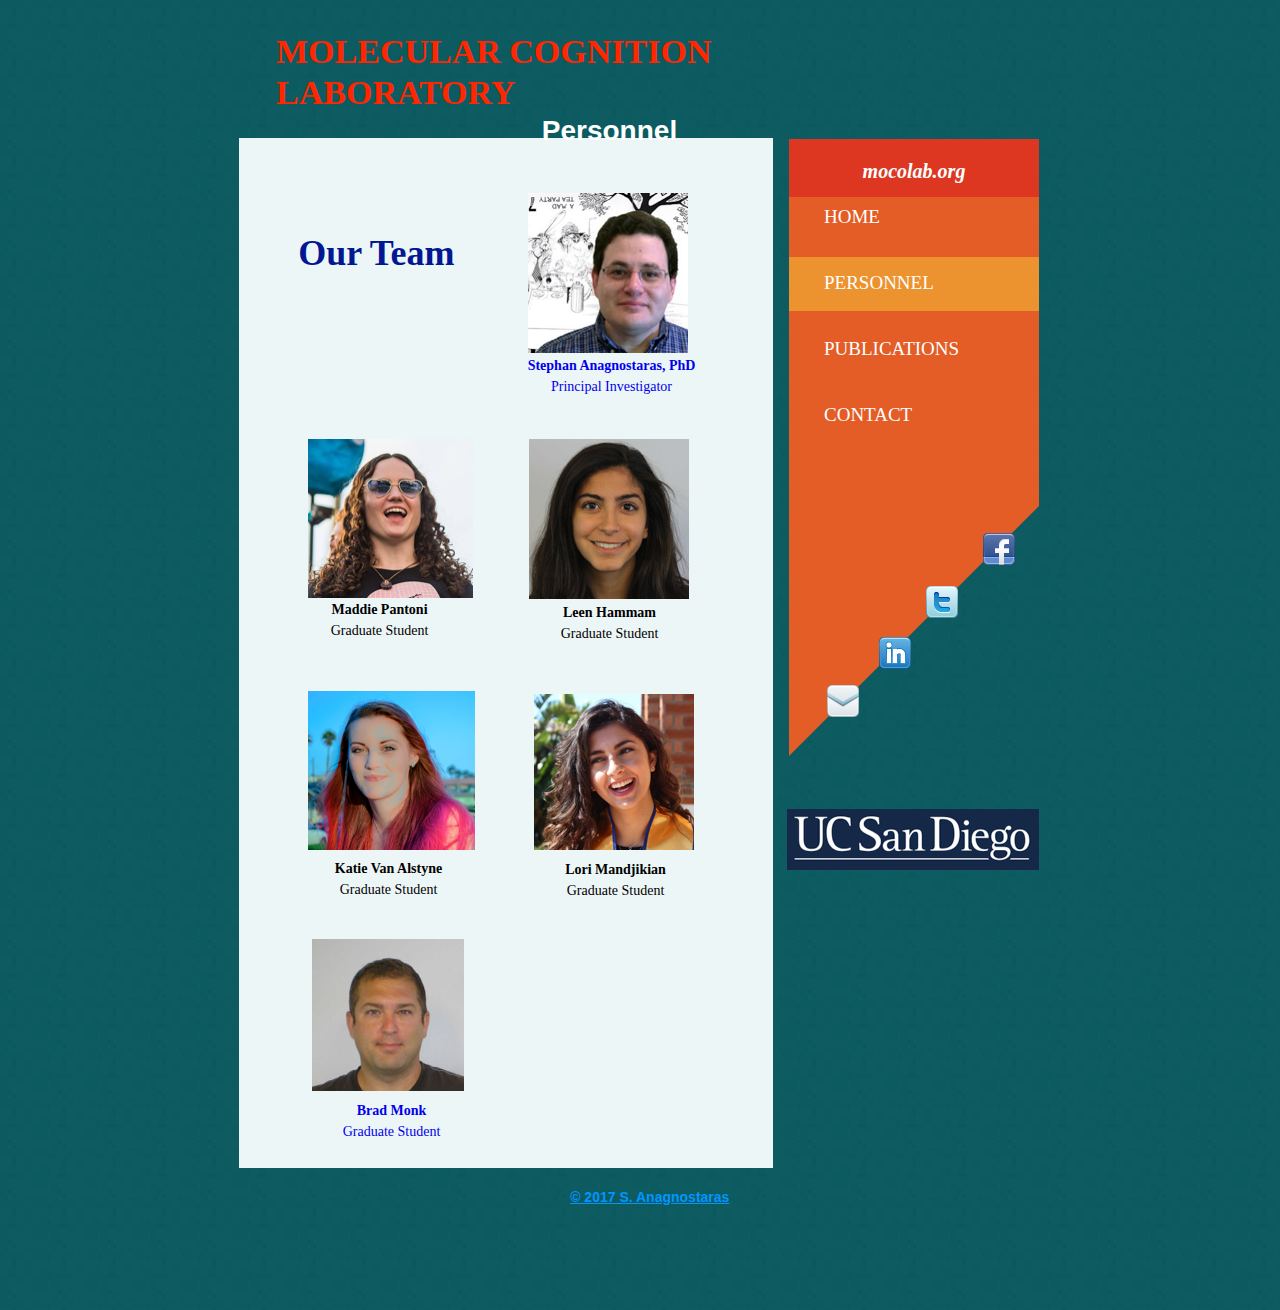
==== personnel.html @ 5c21ef83 "Add files via upload" ====
<!DOCTYPE html><html><head><title></title><meta http-equiv="Content-type" content="text/html;charset=UTF-8" /><meta name="viewport" content="width=800" /><meta name="description" content="" /><meta name="generator" content="EverWeb 2.3.0 (1761)" /><meta name="buildDate" content="Friday, June 23, 2017" /><meta property="og:url" content="/personnel.html" /><meta property="og:type" content="website" /> <link rel="stylesheet" type="text/css" href="ew_css/textstyles.css" /><script type="text/javascript" src="ew_js/imageCode.js"></script><style type="text/css">a img {border:0px;}body {background: url('images/personnel/browser/bg.jpg');margin: 0px auto;}div.container {margin: 0px auto;width: 800px;height: 1310px;}@media only screen and (-moz-min-device-pixel-ratio: 1.5), only screen and (-o-min-device-pixel-ratio: 3/2), only screen and (-webkit-min-device-pixel-ratio: 1.5), only screen and (min-devicepixel-ratio: 1.5), only screen and (min-resolution: 1.5dppx) {body {background: url('images/personnel/browser/bg@2x.jpg');background-size: 50px 50px;}}@media only screen and (-moz-min-device-pixel-ratio: 1.5), only screen and (-o-min-device-pixel-ratio: 3/2), only screen and (-webkit-min-device-pixel-ratio: 1.5), only screen and (min-devicepixel-ratio: 1.5), only screen and (min-resolution: 1.5dppx) {	div.container {}}.shape_0 {background-color:#EDF6F6;}.shape_1 {background-color:#DD3722;}.shape_2 {background-color:#E45C26;}.shape_4 {background-color:#EC922F;}#navmenu_menu0 {clear:both;float:left;margin:0;padding:0;width:100%;font-family:'Georgia',serif;font-size:19px;z-index:1000;position:relative;}#navmenu_menu0 ul {margin:0;padding:0;list-style:none;position:relative;}#navmenu_menu0 ul li {margin:0 15px 0 0;padding:0;float:left;position:relative;}#navmenu_menu0 ul li a {display:block;margin:0;padding:11px;height: 44px;line-height: 44px;text-decoration:none;color:#FEFFFF;text-align: left;}#navmenu_menu0 ul li a:visited {text-decoration:none;color:#FEFFFF;}#navmenu_menu0 ul li a:hover {text-decoration:underline;color:#FEFFFF;}#navmenu_menu0 ul li:hover a,#navmenu_menu0 ul li.hover a {text-decoration:underline;color:#FEFFFF;}#navmenu_menu0 ul ul {z-index:11006;display:none;position:absolute;left:0;float:left;right:auto;padding-top:2px;}#navmenu_menu0 ul ul li {left:auto;margin:0;clear:left;float:left;width:100%;}#navmenu_menu0 ul ul li a,#navmenu_menu0 ul li.active li a,#navmenu_menu0 ul li:hover ul li a,#navmenu_menu0 ul li.hover ul li a {background:#FEFFFF;text-decoration:none;color:#FEFFFF;padding-top:0px;padding-bottom:0px;border-bottom:1px solid #000000;float:left;width:100%;text-align: left;white-space:nowrap;}#navmenu_menu0 ul ul li a:hover,#navmenu_menu0 ul li.active ul li a:hover,#navmenu_menu0 ul li:hover ul li a:hover,#navmenu_menu0 ul li.hover ul li a:hover {background:#FEFFFF;text-decoration:underline;color:#FEFFFF;float:left;}#navmenu_menu0 ul li.last ul {left:auto; right:0;}#navmenu_menu0 ul li.last ul li {float:right;position:relative;right:22px;}#navmenu_menu0 ul li:hover ul,#navmenu_menu0 ul li.hover ul {display:block;}</style></head><body><div class="shadow"><div class="container" style="height:1310px"><header><div style="position:relative"><div class="shape_25" style="left:31px;top:25px;width:677px;height:113px;z-index:25;position:absolute;"><div style="margin: 5.5px 5.04px 5.04px 5.04px; "><p style="line-height:41px;margin-top:0px;margin-bottom:4px;" class="Style5">MOLECULAR COGNITION LABORATORY</p><p style="line-height:28px;text-align:center;margin-bottom:4px;margin-top:0px;" class="Style6">Personnel</p><p style="line-height:28px;margin-bottom:4px;margin-top:0px;" class="Style7">&nbsp;&nbsp;&nbsp;&nbsp;&nbsp;&nbsp;&nbsp;&nbsp;&nbsp;&nbsp;&nbsp;&nbsp;&nbsp;&nbsp;&nbsp;&nbsp;&nbsp;&nbsp;&nbsp;&nbsp;&nbsp;&nbsp;&nbsp;&nbsp;&nbsp;&nbsp;&nbsp;</p></div></div></div></header><div class="content" data-minheight="500"><div style="position:relative"><div class="shape_0" style="left:-1px;top:138px;width:534px;height:1030px;z-index:0;position:absolute;"></div></div><div style="position:relative"><div class="shape_1" style="left:549px;top:139px;width:250px;height:61px;z-index:1;position:absolute;"><div style="margin: 20.58px 2.16px 2.16px 2.16px; "><p style="line-height:22px;text-align:center;margin-top:0px;margin-bottom:0px;" class="Style1">mocolab.org</p></div></div></div><div style="position:relative"><div class="shape_2" style="left:549px;top:197px;width:250px;height:309px;z-index:2;position:absolute;"></div></div><div style="position:relative"><div class="shape_3" style="left:549px;top:506px;width:250px;height:250px;z-index:3;position:absolute;"><img src="images/personnel/shape_3.png" height="250" width="250" alt="(placeholder)" data-src2x="images/personnel/shape_3@2x.png" srcset="images/personnel/shape_3.png 1x, images/personnel/shape_3@2x.png 2x" /></div></div><div style="position:relative"><div class="shape_4" style="left:549px;top:257px;width:250px;height:54px;z-index:4;position:absolute;"></div></div><div style="position:relative"><div class="shape_5" style="left:56px;top:228px;width:271px;height:58px;z-index:5;position:absolute;"><div style="margin: 4.32px 2.16px 4.32px 2.16px; "><p style="line-height:43px;margin-top:0px;margin-bottom:11px;" class="Style2">Our Team</p></div></div></div><div style="position:relative"><div class="ewnavmenu" id="navmenu_menu0" style="left:573px;top:184px;height:362px;width:178px;z-index:10006;position: absolute;"><ul><li><a class="main item0" href="index.html" data-linkuuid="97BA724232164A8F9D70F1916A19F590">HOME</a></li><li><a class="main item1" href="personnel.html" data-linkuuid="97BA724232164A8F9D70F1916A19F590">PERSONNEL</a></li><li><a class="main item2" href="publications.html" data-linkuuid="97BA724232164A8F9D70F1916A19F590">PUBLICATIONS</a></li><li  style='margin-right:0px;' class="last"><a class="main item3" href="contact.html" data-linkuuid="97BA724232164A8F9D70F1916A19F590">CONTACT</a></li></ul></div></div><div style="position:relative"><a href="contact.html" data-linkuuid="97BA724232164A8F9D70F1916A19F590"><div class="shape_7" style="left:265px;top:354px;width:213px;height:74px;z-index:7;position:absolute;"><div style="margin: 4.32px 4.32px 4.32px 4.32px; "><p style="line-height:16px;text-align:center;margin-top:0px;margin-bottom:5px;" class="Style14">Stephan Anagnostaras, PhD</p><p style="line-height:16px;text-align:center;margin-bottom:5px;margin-top:0px;" class="Style15">Principal Investigator</p></div></div></a></div><div style="position:relative"><div class="shape_8" style="left:67px;top:598px;width:145px;height:58px;z-index:8;position:absolute;"><div style="margin: 4.32px 2.16px 4.32px 2.16px; "><p style="line-height:16px;text-align:center;margin-top:0px;margin-bottom:5px;" class="Style14">Maddie Pantoni</p><p style="line-height:16px;text-align:center;margin-bottom:5px;margin-top:0px;" class="Style15">Graduate Student</p></div></div></div><div style="position:relative"><a href="contact.html" data-linkuuid="97BA724232164A8F9D70F1916A19F590"><div class="shape_9" style="left:288px;top:193px;width:160px;height:160px;z-index:9;position:absolute;"><img src="images/personnel/shape_pic-15.png" height="160" width="160" /></div></a></div><div style="position:relative"><div class="shape_10" style="left:68px;top:439px;width:165px;height:159px;z-index:10;position:absolute;"><img src="images/personnel/shape_pic-16.png" height="159" width="165" data-src2x="images/personnel/shape_pic-16@2x.png" srcset="images/personnel/shape_pic-16.png 1x, images/personnel/shape_pic-16@2x.png 2x" /></div></div><div style="position:relative"><div class="shape_11" style="left:76px;top:857px;width:145px;height:58px;z-index:11;position:absolute;"><div style="margin: 4.32px 2.16px 4.32px 2.16px; "><p style="line-height:16px;text-align:center;margin-top:0px;margin-bottom:5px;" class="Style14">Katie Van Alstyne</p><p style="line-height:16px;text-align:center;margin-bottom:5px;margin-top:0px;" class="Style15">Graduate Student</p></div></div></div><div style="position:relative"><div class="shape_12" style="left:289px;top:439px;width:160px;height:160px;z-index:12;position:absolute;"><img src="images/personnel/shape_pic-17.png" height="160" width="160" data-src2x="images/personnel/shape_pic-17@2x.png" srcset="images/personnel/shape_pic-17.png 1x, images/personnel/shape_pic-17@2x.png 2x" /></div></div><div style="position:relative"><a href="http://www.bradleymonk.com/"><div class="shape_13" style="left:72px;top:939px;width:152px;height:152px;z-index:13;position:absolute;"><img src="images/personnel/shape_pic-18.png" height="152" width="152" data-src2x="images/personnel/shape_pic-18@2x.png" srcset="images/personnel/shape_pic-18.png 1x, images/personnel/shape_pic-18@2x.png 2x" /></div></a></div><div style="position:relative"><div class="shape_14" style="left:294px;top:694px;width:160px;height:156px;z-index:14;position:absolute;"><img src="images/personnel/shape_pic-21.png" height="156" width="160" data-src2x="images/personnel/shape_pic-21@2x.png" srcset="images/personnel/shape_pic-21.png 1x, images/personnel/shape_pic-21@2x.png 2x" /></div></div><div style="position:relative"><div class="shape_15" style="left:303px;top:858px;width:145px;height:58px;z-index:15;position:absolute;"><div style="margin: 4.32px 2.16px 4.32px 2.16px; "><p style="line-height:16px;text-align:center;margin-top:0px;margin-bottom:5px;" class="Style14">Lori Mandjikian</p><p style="line-height:16px;text-align:center;margin-bottom:5px;margin-top:0px;" class="Style15">Graduate Student</p></div></div></div><div style="position:relative"><div class="shape_16" style="left:297px;top:601px;width:145px;height:58px;z-index:16;position:absolute;"><div style="margin: 4.32px 2.16px 4.32px 2.16px; "><p style="line-height:16px;text-align:center;margin-top:0px;margin-bottom:5px;" class="Style14">Leen Hammam</p><p style="line-height:16px;text-align:center;margin-bottom:5px;margin-top:0px;" class="Style15">Graduate Student</p></div></div></div><div style="position:relative"><a href="http://www.bradleymonk.com/"><div class="shape_17" style="left:79px;top:1099px;width:145px;height:58px;z-index:17;position:absolute;"><div style="margin: 4.32px 2.16px 4.32px 2.16px; "><p style="line-height:16px;text-align:center;margin-top:0px;margin-bottom:5px;" class="Style14">Brad Monk</p><p style="line-height:16px;text-align:center;margin-bottom:5px;margin-top:0px;" class="Style15">Graduate Student</p></div></div></a></div><div style="position:relative"><div class="shape_18" style="left:328px;top:1189px;width:176px;height:21px;z-index:18;position:absolute;"><div style="margin: 0px 2.16px 0px 2.16px; "><p style="line-height:17px;margin-top:0px;margin-bottom:0px;" class="linkStyle_8"><a href="mailto:stephana@ucsd.edu?subject=about your website" class="linkStyle_11">© 2017 S. Anagnostaras</a></p></div></div></div><div style="position:relative"><a href="mailto:stephana@ucsd.edu?subject="><div class="shape_19" style="left:587px;top:685px;width:32px;height:32px;z-index:19;position:absolute;"><img src="images/personnel/ewemail.png" height="32" width="32" data-src2x="images/personnel/ewemail@2x.png" srcset="images/personnel/ewemail.png 1x, images/personnel/ewemail@2x.png 2x" /></div></a></div><div style="position:relative"><a href="https://www.facebook.com/mocolaborg-322401988162932/"><div class="shape_20" style="left:743px;top:533px;width:32px;height:32px;z-index:20;position:absolute;"><img src="images/personnel/ewfacebook.png" height="32" width="32" data-src2x="images/personnel/ewfacebook@2x.png" srcset="images/personnel/ewfacebook.png 1x, images/personnel/ewfacebook@2x.png 2x" /></div></a></div><div style="position:relative"><a href="https://www.linkedin.com/in/stephan-anagnostaras-872b999"><div class="shape_21" style="left:639px;top:637px;width:32px;height:32px;z-index:21;position:absolute;"><img src="images/personnel/ewlinkedin.png" height="32" width="32" data-src2x="images/personnel/ewlinkedin@2x.png" srcset="images/personnel/ewlinkedin.png 1x, images/personnel/ewlinkedin@2x.png 2x" /></div></a></div><div style="position:relative"><a href="http://www.twitter.com/https://twitter.com/sanagnos"><div class="shape_22" style="left:686px;top:586px;width:32px;height:32px;z-index:22;position:absolute;"><img src="images/personnel/ewtwitter.png" height="32" width="32" data-src2x="images/personnel/ewtwitter@2x.png" srcset="images/personnel/ewtwitter.png 1x, images/personnel/ewtwitter@2x.png 2x" /></div></a></div><div style="position:relative"><a href="http://www.ucsd.edu"><div class="shape_23" style="left:547px;top:809px;width:252px;height:61px;z-index:23;position:absolute;"><img src="images/personnel/shape_pic-14.png" height="61" width="252" data-src2x="images/personnel/shape_pic-14@2x.png" srcset="images/personnel/shape_pic-14.png 1x, images/personnel/shape_pic-14@2x.png 2x" /></div></a></div><div style="position:relative"><div class="shape_24" style="left:68px;top:691px;width:167px;height:159px;z-index:24;position:absolute;"><img src="images/personnel/shape_pic-22.png" height="159" width="167" data-src2x="images/personnel/shape_pic-22@2x.png" srcset="images/personnel/shape_pic-22.png 1x, images/personnel/shape_pic-22@2x.png 2x" /></div></div></div><footer data-top='1210' data-height='100'></footer></div></div></body></html>
---- ew_css/textstyles.css ----
.Style1{font-family: 'Georgia',serif;
font-size: 20px; 
font-weight:700; 
font-style: italic;
margin:0;
color: #FEFFFF;
word-wrap: break-word;}
.Style2{font-family: 'AGaramondPro-Regular','Adobe Garamond Pro';
font-size: 36px; 
font-weight:700; 
margin:0;
color: #011892;
word-wrap: break-word;}
.Style3{font-family: 'Georgia',serif;
font-size: 31px; 
font-weight:700; 
margin:0;
color: #005D64;
word-wrap: break-word;}
.Style4{font-family: 'AGaramondPro-Regular','Adobe Garamond Pro';
font-size: 19px; 
margin:0;
color: #005D64;
word-wrap: break-word;}
.Style5{font-family: 'AGaramondPro-Regular','Adobe Garamond Pro';
font-size: 34px; 
font-weight:700; 
margin:0;
color: #FF2600;
word-wrap: break-word;}
.Style6{font-family: 'EurostileRegular','Eurostile','Arial',sans-serif;
font-size: 28px; 
font-weight:700; 
margin:0;
color: #FEFFFF;
word-wrap: break-word;}
.Style7{font-family: 'EurostileRegular','Eurostile','Arial',sans-serif;
font-size: 28px; 
font-weight:700; 
margin:0;
color: #4D3D36;
word-wrap: break-word;}
.linkStyle_8{font-family: 'HelveticaNeue','Helvetica Neue','Arial',sans-serif;
font-size: 14px; 
font-weight:700; 
margin:0;
color: #0096FF;
word-wrap: break-word;}
a.linkStyle_8:visited{color:#FEFB00; text-decoration:underline;}
a.linkStyle_8:hover{color:#8DF900; text-decoration:underline;}
.linkStyle_11{font-family: 'HelveticaNeue','Helvetica Neue','Arial',sans-serif;
font-size: 14px; 
font-weight:700; 
color: #0096FF;
text-decoration: underline; 
/*000#00F900#FEFB00#8DF900*/
word-wrap: break-word;}
a.linkStyle_11:visited{color:#FEFB00; text-decoration:underline;}
a.linkStyle_11:hover{color:#8DF900; text-decoration:underline;}
.Style14{font-family: 'Georgia',serif;
font-size: 14px; 
font-weight:700; 
margin:0;
word-wrap: break-word;}
.Style15{font-family: 'Georgia',serif;
font-size: 14px; 
margin:0;
word-wrap: break-word;}
.Style16{font-family: 'Georgia',serif;
font-size: 12px; 
margin:0;
text-decoration: underline;
letter-spacing: 0.03em; 
word-wrap: break-word;}
.linkStyle_17{font-family: 'Georgia',serif;
font-size: 12px;
vertical-align: 3.6px;
margin:0;
text-decoration: underline;
letter-spacing: 0.03em; 
word-wrap: break-word;}
a.linkStyle_17:visited{color:#FEFB00; text-decoration:underline;}
a.linkStyle_17:hover{color:#FF2600; text-decoration:underline;}
.linkStyle_20{font-family: 'Georgia',serif;
font-size: 12px;
vertical-align: 3.6px;
color: #0432FF;
text-decoration: underline; 
/*000#00F900#FEFB00#FF2600*/
letter-spacing: 0.03em; 
word-wrap: break-word;}
a.linkStyle_20:visited{color:#FEFB00; text-decoration:underline;}
a.linkStyle_20:hover{color:#FF2600; text-decoration:underline;}
.Style23{font-family: 'Georgia',serif;
font-size: 12px;
vertical-align: 3.6px;
text-decoration: underline;
letter-spacing: 0.03em; 
word-wrap: break-word;}
.linkStyle_24{font-family: 'Georgia',serif;
font-size: 12px;
vertical-align: -3.6px;
margin:0;
text-decoration: underline;
letter-spacing: 0.03em; 
word-wrap: break-word;}
a.linkStyle_24:visited{color:#FEFB00; text-decoration:underline;}
a.linkStyle_24:hover{color:#FF2600; text-decoration:underline;}
.linkStyle_27{font-family: 'Georgia',serif;
font-size: 12px;
vertical-align: -3.6px;
color: #0432FF;
text-decoration: underline; 
/*000#00F900#FEFB00#FF2600*/
letter-spacing: 0.03em; 
word-wrap: break-word;}
a.linkStyle_27:visited{color:#FEFB00; text-decoration:underline;}
a.linkStyle_27:hover{color:#FF2600; text-decoration:underline;}
.Style30{font-family: 'Georgia',serif;
font-size: 12px;
vertical-align: -3.6px;
text-decoration: underline;
letter-spacing: 0.03em; 
word-wrap: break-word;}
.linkStyle_31{font-family: 'Georgia',serif;
font-size: 12px;
vertical-align: -3.6px;
margin:0;
letter-spacing: 0.03em; 
word-wrap: break-word;}
a.linkStyle_31:visited{color:#FEFB00; text-decoration:underline;}
a.linkStyle_31:hover{color:#FF2600; text-decoration:underline;}
.Style34{font-family: 'Georgia',serif;
font-size: 12px;
vertical-align: -3.6px;
letter-spacing: 0.03em; 
word-wrap: break-word;}
.Style35{font-family: 'AGaramondPro-Regular','Adobe Garamond Pro';
font-size: 28px; 
font-weight:700; 
margin:0;
color: #011892;
word-wrap: break-word;}
.Style36{font-family: 'AGaramondPro-Regular','Adobe Garamond Pro';
font-size: 18px; 
margin:0;
color: #011892;
word-wrap: break-word;}
.Style37{font-family: 'Georgia',serif;
font-size: 16px; 
margin:0;
color: #005D64;
word-wrap: break-word;}
.linkStyle_38{font-family: 'Georgia',serif;
font-size: 16px; 
color: #0432FF;
text-decoration: underline; 
/*000#00F900#00F900#FF2600*/
word-wrap: break-word;}
a.linkStyle_38:visited{color:#00F900; text-decoration:underline;}
a.linkStyle_38:hover{color:#FF2600; text-decoration:underline;}
.Style41{font-family: 'Georgia',serif;
font-size: 16px; 
color: #005D64;
word-wrap: break-word;}
.linkStyle_42{font-family: 'Georgia',serif;
font-size: 16px; 
color: #0432FF;
text-decoration: underline; 
/*000#00F900#FF2600#FF2600*/
word-wrap: break-word;}
a.linkStyle_42:visited{color:#FF2600; text-decoration:underline;}
a.linkStyle_42:hover{color:#FF2600; text-decoration:underline;}
.Style45{font-family: 'EurostileRegular','Eurostile','Arial',sans-serif;
font-size: 28px; 
margin:0;
color: #4D3D36;
word-wrap: break-word;}
body{-webkit-font-smoothing:antialiased;-moz-osx-font-smoothing: grayscale}
.animhidden{opacity: 0}
.animvisible{opacity: 1}
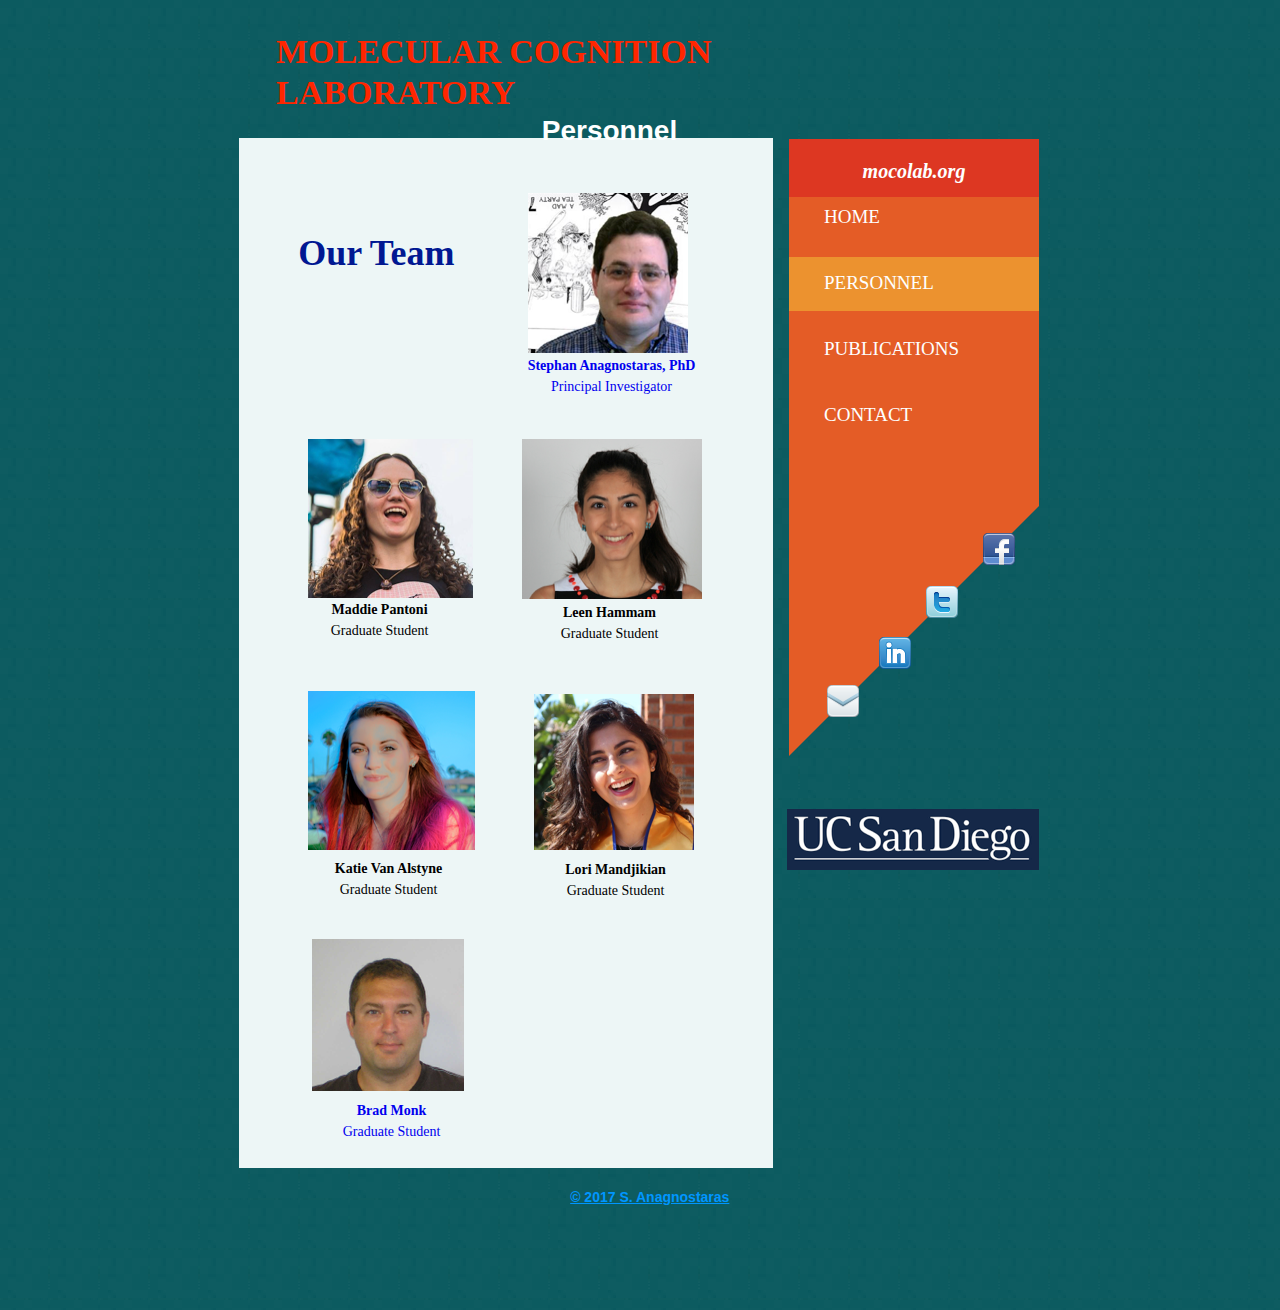
==== commit ec4017e6: "Add files via upload" ====
--- a/personnel.html
+++ b/personnel.html
@@ -1 +1 @@
-<!DOCTYPE html><html><head><title></title><meta http-equiv="Content-type" content="text/html;charset=UTF-8" /><meta name="viewport" content="width=800" /><meta name="description" content="" /><meta name="generator" content="EverWeb 2.3.0 (1761)" /><meta name="buildDate" content="Friday, June 23, 2017" /><meta property="og:url" content="/personnel.html" /><meta property="og:type" content="website" /> <link rel="stylesheet" type="text/css" href="ew_css/textstyles.css" /><script type="text/javascript" src="ew_js/imageCode.js"></script><style type="text/css">a img {border:0px;}body {background: url('images/personnel/browser/bg.jpg');margin: 0px auto;}div.container {margin: 0px auto;width: 800px;height: 1310px;}@media only screen and (-moz-min-device-pixel-ratio: 1.5), only screen and (-o-min-device-pixel-ratio: 3/2), only screen and (-webkit-min-device-pixel-ratio: 1.5), only screen and (min-devicepixel-ratio: 1.5), only screen and (min-resolution: 1.5dppx) {body {background: url('images/personnel/browser/bg@2x.jpg');background-size: 50px 50px;}}@media only screen and (-moz-min-device-pixel-ratio: 1.5), only screen and (-o-min-device-pixel-ratio: 3/2), only screen and (-webkit-min-device-pixel-ratio: 1.5), only screen and (min-devicepixel-ratio: 1.5), only screen and (min-resolution: 1.5dppx) {	div.container {}}.shape_0 {background-color:#EDF6F6;}.shape_1 {background-color:#DD3722;}.shape_2 {background-color:#E45C26;}.shape_4 {background-color:#EC922F;}#navmenu_menu0 {clear:both;float:left;margin:0;padding:0;width:100%;font-family:'Georgia',serif;font-size:19px;z-index:1000;position:relative;}#navmenu_menu0 ul {margin:0;padding:0;list-style:none;position:relative;}#navmenu_menu0 ul li {margin:0 15px 0 0;padding:0;float:left;position:relative;}#navmenu_menu0 ul li a {display:block;margin:0;padding:11px;height: 44px;line-height: 44px;text-decoration:none;color:#FEFFFF;text-align: left;}#navmenu_menu0 ul li a:visited {text-decoration:none;color:#FEFFFF;}#navmenu_menu0 ul li a:hover {text-decoration:underline;color:#FEFFFF;}#navmenu_menu0 ul li:hover a,#navmenu_menu0 ul li.hover a {text-decoration:underline;color:#FEFFFF;}#navmenu_menu0 ul ul {z-index:11006;display:none;position:absolute;left:0;float:left;right:auto;padding-top:2px;}#navmenu_menu0 ul ul li {left:auto;margin:0;clear:left;float:left;width:100%;}#navmenu_menu0 ul ul li a,#navmenu_menu0 ul li.active li a,#navmenu_menu0 ul li:hover ul li a,#navmenu_menu0 ul li.hover ul li a {background:#FEFFFF;text-decoration:none;color:#FEFFFF;padding-top:0px;padding-bottom:0px;border-bottom:1px solid #000000;float:left;width:100%;text-align: left;white-space:nowrap;}#navmenu_menu0 ul ul li a:hover,#navmenu_menu0 ul li.active ul li a:hover,#navmenu_menu0 ul li:hover ul li a:hover,#navmenu_menu0 ul li.hover ul li a:hover {background:#FEFFFF;text-decoration:underline;color:#FEFFFF;float:left;}#navmenu_menu0 ul li.last ul {left:auto; right:0;}#navmenu_menu0 ul li.last ul li {float:right;position:relative;right:22px;}#navmenu_menu0 ul li:hover ul,#navmenu_menu0 ul li.hover ul {display:block;}</style></head><body><div class="shadow"><div class="container" style="height:1310px"><header><div style="position:relative"><div class="shape_25" style="left:31px;top:25px;width:677px;height:113px;z-index:25;position:absolute;"><div style="margin: 5.5px 5.04px 5.04px 5.04px; "><p style="line-height:41px;margin-top:0px;margin-bottom:4px;" class="Style5">MOLECULAR COGNITION LABORATORY</p><p style="line-height:28px;text-align:center;margin-bottom:4px;margin-top:0px;" class="Style6">Personnel</p><p style="line-height:28px;margin-bottom:4px;margin-top:0px;" class="Style7">&nbsp;&nbsp;&nbsp;&nbsp;&nbsp;&nbsp;&nbsp;&nbsp;&nbsp;&nbsp;&nbsp;&nbsp;&nbsp;&nbsp;&nbsp;&nbsp;&nbsp;&nbsp;&nbsp;&nbsp;&nbsp;&nbsp;&nbsp;&nbsp;&nbsp;&nbsp;&nbsp;</p></div></div></div></header><div class="content" data-minheight="500"><div style="position:relative"><div class="shape_0" style="left:-1px;top:138px;width:534px;height:1030px;z-index:0;position:absolute;"></div></div><div style="position:relative"><div class="shape_1" style="left:549px;top:139px;width:250px;height:61px;z-index:1;position:absolute;"><div style="margin: 20.58px 2.16px 2.16px 2.16px; "><p style="line-height:22px;text-align:center;margin-top:0px;margin-bottom:0px;" class="Style1">mocolab.org</p></div></div></div><div style="position:relative"><div class="shape_2" style="left:549px;top:197px;width:250px;height:309px;z-index:2;position:absolute;"></div></div><div style="position:relative"><div class="shape_3" style="left:549px;top:506px;width:250px;height:250px;z-index:3;position:absolute;"><img src="images/personnel/shape_3.png" height="250" width="250" alt="(placeholder)" data-src2x="images/personnel/shape_3@2x.png" srcset="images/personnel/shape_3.png 1x, images/personnel/shape_3@2x.png 2x" /></div></div><div style="position:relative"><div class="shape_4" style="left:549px;top:257px;width:250px;height:54px;z-index:4;position:absolute;"></div></div><div style="position:relative"><div class="shape_5" style="left:56px;top:228px;width:271px;height:58px;z-index:5;position:absolute;"><div style="margin: 4.32px 2.16px 4.32px 2.16px; "><p style="line-height:43px;margin-top:0px;margin-bottom:11px;" class="Style2">Our Team</p></div></div></div><div style="position:relative"><div class="ewnavmenu" id="navmenu_menu0" style="left:573px;top:184px;height:362px;width:178px;z-index:10006;position: absolute;"><ul><li><a class="main item0" href="index.html" data-linkuuid="97BA724232164A8F9D70F1916A19F590">HOME</a></li><li><a class="main item1" href="personnel.html" data-linkuuid="97BA724232164A8F9D70F1916A19F590">PERSONNEL</a></li><li><a class="main item2" href="publications.html" data-linkuuid="97BA724232164A8F9D70F1916A19F590">PUBLICATIONS</a></li><li  style='margin-right:0px;' class="last"><a class="main item3" href="contact.html" data-linkuuid="97BA724232164A8F9D70F1916A19F590">CONTACT</a></li></ul></div></div><div style="position:relative"><a href="contact.html" data-linkuuid="97BA724232164A8F9D70F1916A19F590"><div class="shape_7" style="left:265px;top:354px;width:213px;height:74px;z-index:7;position:absolute;"><div style="margin: 4.32px 4.32px 4.32px 4.32px; "><p style="line-height:16px;text-align:center;margin-top:0px;margin-bottom:5px;" class="Style14">Stephan Anagnostaras, PhD</p><p style="line-height:16px;text-align:center;margin-bottom:5px;margin-top:0px;" class="Style15">Principal Investigator</p></div></div></a></div><div style="position:relative"><div class="shape_8" style="left:67px;top:598px;width:145px;height:58px;z-index:8;position:absolute;"><div style="margin: 4.32px 2.16px 4.32px 2.16px; "><p style="line-height:16px;text-align:center;margin-top:0px;margin-bottom:5px;" class="Style14">Maddie Pantoni</p><p style="line-height:16px;text-align:center;margin-bottom:5px;margin-top:0px;" class="Style15">Graduate Student</p></div></div></div><div style="position:relative"><a href="contact.html" data-linkuuid="97BA724232164A8F9D70F1916A19F590"><div class="shape_9" style="left:288px;top:193px;width:160px;height:160px;z-index:9;position:absolute;"><img src="images/personnel/shape_pic-15.png" height="160" width="160" /></div></a></div><div style="position:relative"><div class="shape_10" style="left:68px;top:439px;width:165px;height:159px;z-index:10;position:absolute;"><img src="images/personnel/shape_pic-16.png" height="159" width="165" data-src2x="images/personnel/shape_pic-16@2x.png" srcset="images/personnel/shape_pic-16.png 1x, images/personnel/shape_pic-16@2x.png 2x" /></div></div><div style="position:relative"><div class="shape_11" style="left:76px;top:857px;width:145px;height:58px;z-index:11;position:absolute;"><div style="margin: 4.32px 2.16px 4.32px 2.16px; "><p style="line-height:16px;text-align:center;margin-top:0px;margin-bottom:5px;" class="Style14">Katie Van Alstyne</p><p style="line-height:16px;text-align:center;margin-bottom:5px;margin-top:0px;" class="Style15">Graduate Student</p></div></div></div><div style="position:relative"><div class="shape_12" style="left:289px;top:439px;width:160px;height:160px;z-index:12;position:absolute;"><img src="images/personnel/shape_pic-17.png" height="160" width="160" data-src2x="images/personnel/shape_pic-17@2x.png" srcset="images/personnel/shape_pic-17.png 1x, images/personnel/shape_pic-17@2x.png 2x" /></div></div><div style="position:relative"><a href="http://www.bradleymonk.com/"><div class="shape_13" style="left:72px;top:939px;width:152px;height:152px;z-index:13;position:absolute;"><img src="images/personnel/shape_pic-18.png" height="152" width="152" data-src2x="images/personnel/shape_pic-18@2x.png" srcset="images/personnel/shape_pic-18.png 1x, images/personnel/shape_pic-18@2x.png 2x" /></div></a></div><div style="position:relative"><div class="shape_14" style="left:294px;top:694px;width:160px;height:156px;z-index:14;position:absolute;"><img src="images/personnel/shape_pic-21.png" height="156" width="160" data-src2x="images/personnel/shape_pic-21@2x.png" srcset="images/personnel/shape_pic-21.png 1x, images/personnel/shape_pic-21@2x.png 2x" /></div></div><div style="position:relative"><div class="shape_15" style="left:303px;top:858px;width:145px;height:58px;z-index:15;position:absolute;"><div style="margin: 4.32px 2.16px 4.32px 2.16px; "><p style="line-height:16px;text-align:center;margin-top:0px;margin-bottom:5px;" class="Style14">Lori Mandjikian</p><p style="line-height:16px;text-align:center;margin-bottom:5px;margin-top:0px;" class="Style15">Graduate Student</p></div></div></div><div style="position:relative"><div class="shape_16" style="left:297px;top:601px;width:145px;height:58px;z-index:16;position:absolute;"><div style="margin: 4.32px 2.16px 4.32px 2.16px; "><p style="line-height:16px;text-align:center;margin-top:0px;margin-bottom:5px;" class="Style14">Leen Hammam</p><p style="line-height:16px;text-align:center;margin-bottom:5px;margin-top:0px;" class="Style15">Graduate Student</p></div></div></div><div style="position:relative"><a href="http://www.bradleymonk.com/"><div class="shape_17" style="left:79px;top:1099px;width:145px;height:58px;z-index:17;position:absolute;"><div style="margin: 4.32px 2.16px 4.32px 2.16px; "><p style="line-height:16px;text-align:center;margin-top:0px;margin-bottom:5px;" class="Style14">Brad Monk</p><p style="line-height:16px;text-align:center;margin-bottom:5px;margin-top:0px;" class="Style15">Graduate Student</p></div></div></a></div><div style="position:relative"><div class="shape_18" style="left:328px;top:1189px;width:176px;height:21px;z-index:18;position:absolute;"><div style="margin: 0px 2.16px 0px 2.16px; "><p style="line-height:17px;margin-top:0px;margin-bottom:0px;" class="linkStyle_8"><a href="mailto:stephana@ucsd.edu?subject=about your website" class="linkStyle_11">© 2017 S. Anagnostaras</a></p></div></div></div><div style="position:relative"><a href="mailto:stephana@ucsd.edu?subject="><div class="shape_19" style="left:587px;top:685px;width:32px;height:32px;z-index:19;position:absolute;"><img src="images/personnel/ewemail.png" height="32" width="32" data-src2x="images/personnel/ewemail@2x.png" srcset="images/personnel/ewemail.png 1x, images/personnel/ewemail@2x.png 2x" /></div></a></div><div style="position:relative"><a href="https://www.facebook.com/mocolaborg-322401988162932/"><div class="shape_20" style="left:743px;top:533px;width:32px;height:32px;z-index:20;position:absolute;"><img src="images/personnel/ewfacebook.png" height="32" width="32" data-src2x="images/personnel/ewfacebook@2x.png" srcset="images/personnel/ewfacebook.png 1x, images/personnel/ewfacebook@2x.png 2x" /></div></a></div><div style="position:relative"><a href="https://www.linkedin.com/in/stephan-anagnostaras-872b999"><div class="shape_21" style="left:639px;top:637px;width:32px;height:32px;z-index:21;position:absolute;"><img src="images/personnel/ewlinkedin.png" height="32" width="32" data-src2x="images/personnel/ewlinkedin@2x.png" srcset="images/personnel/ewlinkedin.png 1x, images/personnel/ewlinkedin@2x.png 2x" /></div></a></div><div style="position:relative"><a href="http://www.twitter.com/https://twitter.com/sanagnos"><div class="shape_22" style="left:686px;top:586px;width:32px;height:32px;z-index:22;position:absolute;"><img src="images/personnel/ewtwitter.png" height="32" width="32" data-src2x="images/personnel/ewtwitter@2x.png" srcset="images/personnel/ewtwitter.png 1x, images/personnel/ewtwitter@2x.png 2x" /></div></a></div><div style="position:relative"><a href="http://www.ucsd.edu"><div class="shape_23" style="left:547px;top:809px;width:252px;height:61px;z-index:23;position:absolute;"><img src="images/personnel/shape_pic-14.png" height="61" width="252" data-src2x="images/personnel/shape_pic-14@2x.png" srcset="images/personnel/shape_pic-14.png 1x, images/personnel/shape_pic-14@2x.png 2x" /></div></a></div><div style="position:relative"><div class="shape_24" style="left:68px;top:691px;width:167px;height:159px;z-index:24;position:absolute;"><img src="images/personnel/shape_pic-22.png" height="159" width="167" data-src2x="images/personnel/shape_pic-22@2x.png" srcset="images/personnel/shape_pic-22.png 1x, images/personnel/shape_pic-22@2x.png 2x" /></div></div></div><footer data-top='1210' data-height='100'></footer></div></div></body></html>+<!DOCTYPE html><html><head><title></title><meta http-equiv="Content-type" content="text/html;charset=UTF-8" /><meta name="viewport" content="width=800" /><meta name="description" content="" /><meta name="generator" content="EverWeb 2.3.0 (1761)" /><meta name="buildDate" content="Friday, June 23, 2017" /><meta property="og:url" content="/personnel.html" /><meta property="og:type" content="website" /> <link rel="stylesheet" type="text/css" href="ew_css/textstyles.css" /><script type="text/javascript" src="ew_js/imageCode.js"></script><style type="text/css">a img {border:0px;}body {background: url('images/personnel/browser/bg.jpg');margin: 0px auto;}div.container {margin: 0px auto;width: 800px;height: 1310px;}@media only screen and (-moz-min-device-pixel-ratio: 1.5), only screen and (-o-min-device-pixel-ratio: 3/2), only screen and (-webkit-min-device-pixel-ratio: 1.5), only screen and (min-devicepixel-ratio: 1.5), only screen and (min-resolution: 1.5dppx) {body {background: url('images/personnel/browser/bg@2x.jpg');background-size: 50px 50px;}}@media only screen and (-moz-min-device-pixel-ratio: 1.5), only screen and (-o-min-device-pixel-ratio: 3/2), only screen and (-webkit-min-device-pixel-ratio: 1.5), only screen and (min-devicepixel-ratio: 1.5), only screen and (min-resolution: 1.5dppx) {	div.container {}}.shape_0 {background-color:#EDF6F6;}.shape_1 {background-color:#DD3722;}.shape_2 {background-color:#E45C26;}.shape_4 {background-color:#EC922F;}#navmenu_menu0 {clear:both;float:left;margin:0;padding:0;width:100%;font-family:'Georgia',serif;font-size:19px;z-index:1000;position:relative;}#navmenu_menu0 ul {margin:0;padding:0;list-style:none;position:relative;}#navmenu_menu0 ul li {margin:0 15px 0 0;padding:0;float:left;position:relative;}#navmenu_menu0 ul li a {display:block;margin:0;padding:11px;height: 44px;line-height: 44px;text-decoration:none;color:#FEFFFF;text-align: left;}#navmenu_menu0 ul li a:visited {text-decoration:none;color:#FEFFFF;}#navmenu_menu0 ul li a:hover {text-decoration:underline;color:#FEFFFF;}#navmenu_menu0 ul li:hover a,#navmenu_menu0 ul li.hover a {text-decoration:underline;color:#FEFFFF;}#navmenu_menu0 ul ul {z-index:11006;display:none;position:absolute;left:0;float:left;right:auto;padding-top:2px;}#navmenu_menu0 ul ul li {left:auto;margin:0;clear:left;float:left;width:100%;}#navmenu_menu0 ul ul li a,#navmenu_menu0 ul li.active li a,#navmenu_menu0 ul li:hover ul li a,#navmenu_menu0 ul li.hover ul li a {background:#FEFFFF;text-decoration:none;color:#FEFFFF;padding-top:0px;padding-bottom:0px;border-bottom:1px solid #000000;float:left;width:100%;text-align: left;white-space:nowrap;}#navmenu_menu0 ul ul li a:hover,#navmenu_menu0 ul li.active ul li a:hover,#navmenu_menu0 ul li:hover ul li a:hover,#navmenu_menu0 ul li.hover ul li a:hover {background:#FEFFFF;text-decoration:underline;color:#FEFFFF;float:left;}#navmenu_menu0 ul li.last ul {left:auto; right:0;}#navmenu_menu0 ul li.last ul li {float:right;position:relative;right:22px;}#navmenu_menu0 ul li:hover ul,#navmenu_menu0 ul li.hover ul {display:block;}</style></head><body><div class="shadow"><div class="container" style="height:1310px"><header><div style="position:relative"><div class="shape_24" style="left:31px;top:25px;width:677px;height:113px;z-index:24;position:absolute;"><div style="margin: 5.5px 5.04px 5.04px 5.04px; "><p style="line-height:41px;margin-top:0px;margin-bottom:4px;" class="Style5">MOLECULAR COGNITION LABORATORY</p><p style="line-height:28px;text-align:center;margin-bottom:4px;margin-top:0px;" class="Style6">Personnel</p><p style="line-height:28px;margin-bottom:4px;margin-top:0px;" class="Style7">&nbsp;&nbsp;&nbsp;&nbsp;&nbsp;&nbsp;&nbsp;&nbsp;&nbsp;&nbsp;&nbsp;&nbsp;&nbsp;&nbsp;&nbsp;&nbsp;&nbsp;&nbsp;&nbsp;&nbsp;&nbsp;&nbsp;&nbsp;&nbsp;&nbsp;&nbsp;&nbsp;</p></div></div></div></header><div class="content" data-minheight="500"><div style="position:relative"><div class="shape_0" style="left:-1px;top:138px;width:534px;height:1030px;z-index:0;position:absolute;"></div></div><div style="position:relative"><div class="shape_1" style="left:549px;top:139px;width:250px;height:61px;z-index:1;position:absolute;"><div style="margin: 20.58px 2.16px 2.16px 2.16px; "><p style="line-height:22px;text-align:center;margin-top:0px;margin-bottom:0px;" class="Style1">mocolab.org</p></div></div></div><div style="position:relative"><div class="shape_2" style="left:549px;top:197px;width:250px;height:309px;z-index:2;position:absolute;"></div></div><div style="position:relative"><div class="shape_3" style="left:549px;top:506px;width:250px;height:250px;z-index:3;position:absolute;"><img src="images/personnel/shape_3.png" height="250" width="250" alt="(placeholder)" data-src2x="images/personnel/shape_3@2x.png" srcset="images/personnel/shape_3.png 1x, images/personnel/shape_3@2x.png 2x" /></div></div><div style="position:relative"><div class="shape_4" style="left:549px;top:257px;width:250px;height:54px;z-index:4;position:absolute;"></div></div><div style="position:relative"><div class="shape_5" style="left:56px;top:228px;width:271px;height:58px;z-index:5;position:absolute;"><div style="margin: 4.32px 2.16px 4.32px 2.16px; "><p style="line-height:43px;margin-top:0px;margin-bottom:11px;" class="Style2">Our Team</p></div></div></div><div style="position:relative"><div class="ewnavmenu" id="navmenu_menu0" style="left:573px;top:184px;height:362px;width:178px;z-index:10006;position: absolute;"><ul><li><a class="main item0" href="index.html" data-linkuuid="97BA724232164A8F9D70F1916A19F590">HOME</a></li><li><a class="main item1" href="personnel.html" data-linkuuid="97BA724232164A8F9D70F1916A19F590">PERSONNEL</a></li><li><a class="main item2" href="publications.html" data-linkuuid="97BA724232164A8F9D70F1916A19F590">PUBLICATIONS</a></li><li  style='margin-right:0px;' class="last"><a class="main item3" href="contact.html" data-linkuuid="97BA724232164A8F9D70F1916A19F590">CONTACT</a></li></ul></div></div><div style="position:relative"><a href="contact.html" data-linkuuid="97BA724232164A8F9D70F1916A19F590"><div class="shape_7" style="left:265px;top:354px;width:213px;height:74px;z-index:7;position:absolute;"><div style="margin: 4.32px 4.32px 4.32px 4.32px; "><p style="line-height:16px;text-align:center;margin-top:0px;margin-bottom:5px;" class="Style14">Stephan Anagnostaras, PhD</p><p style="line-height:16px;text-align:center;margin-bottom:5px;margin-top:0px;" class="Style15">Principal Investigator</p></div></div></a></div><div style="position:relative"><div class="shape_8" style="left:67px;top:598px;width:145px;height:58px;z-index:8;position:absolute;"><div style="margin: 4.32px 2.16px 4.32px 2.16px; "><p style="line-height:16px;text-align:center;margin-top:0px;margin-bottom:5px;" class="Style14">Maddie Pantoni</p><p style="line-height:16px;text-align:center;margin-bottom:5px;margin-top:0px;" class="Style15">Graduate Student</p></div></div></div><div style="position:relative"><a href="contact.html" data-linkuuid="97BA724232164A8F9D70F1916A19F590"><div class="shape_9" style="left:288px;top:193px;width:160px;height:160px;z-index:9;position:absolute;"><img src="images/personnel/shape_pic-15.png" height="160" width="160" /></div></a></div><div style="position:relative"><div class="shape_10" style="left:68px;top:439px;width:165px;height:159px;z-index:10;position:absolute;"><img src="images/personnel/shape_pic-16.png" height="159" width="165" data-src2x="images/personnel/shape_pic-16@2x.png" srcset="images/personnel/shape_pic-16.png 1x, images/personnel/shape_pic-16@2x.png 2x" /></div></div><div style="position:relative"><div class="shape_11" style="left:76px;top:857px;width:145px;height:58px;z-index:11;position:absolute;"><div style="margin: 4.32px 2.16px 4.32px 2.16px; "><p style="line-height:16px;text-align:center;margin-top:0px;margin-bottom:5px;" class="Style14">Katie Van Alstyne</p><p style="line-height:16px;text-align:center;margin-bottom:5px;margin-top:0px;" class="Style15">Graduate Student</p></div></div></div><div style="position:relative"><a href="http://www.bradleymonk.com/"><div class="shape_12" style="left:72px;top:939px;width:152px;height:152px;z-index:12;position:absolute;"><img src="images/personnel/shape_pic-18.png" height="152" width="152" data-src2x="images/personnel/shape_pic-18@2x.png" srcset="images/personnel/shape_pic-18.png 1x, images/personnel/shape_pic-18@2x.png 2x" /></div></a></div><div style="position:relative"><div class="shape_13" style="left:294px;top:694px;width:160px;height:156px;z-index:13;position:absolute;"><img src="images/personnel/shape_pic-21.png" height="156" width="160" data-src2x="images/personnel/shape_pic-21@2x.png" srcset="images/personnel/shape_pic-21.png 1x, images/personnel/shape_pic-21@2x.png 2x" /></div></div><div style="position:relative"><div class="shape_14" style="left:303px;top:858px;width:145px;height:58px;z-index:14;position:absolute;"><div style="margin: 4.32px 2.16px 4.32px 2.16px; "><p style="line-height:16px;text-align:center;margin-top:0px;margin-bottom:5px;" class="Style14">Lori Mandjikian</p><p style="line-height:16px;text-align:center;margin-bottom:5px;margin-top:0px;" class="Style15">Graduate Student</p></div></div></div><div style="position:relative"><div class="shape_15" style="left:297px;top:601px;width:145px;height:58px;z-index:15;position:absolute;"><div style="margin: 4.32px 2.16px 4.32px 2.16px; "><p style="line-height:16px;text-align:center;margin-top:0px;margin-bottom:5px;" class="Style14">Leen Hammam</p><p style="line-height:16px;text-align:center;margin-bottom:5px;margin-top:0px;" class="Style15">Graduate Student</p></div></div></div><div style="position:relative"><a href="http://www.bradleymonk.com/"><div class="shape_16" style="left:79px;top:1099px;width:145px;height:58px;z-index:16;position:absolute;"><div style="margin: 4.32px 2.16px 4.32px 2.16px; "><p style="line-height:16px;text-align:center;margin-top:0px;margin-bottom:5px;" class="Style14">Brad Monk</p><p style="line-height:16px;text-align:center;margin-bottom:5px;margin-top:0px;" class="Style15">Graduate Student</p></div></div></a></div><div style="position:relative"><div class="shape_17" style="left:328px;top:1189px;width:176px;height:21px;z-index:17;position:absolute;"><div style="margin: 0px 2.16px 0px 2.16px; "><p style="line-height:17px;margin-top:0px;margin-bottom:0px;" class="linkStyle_8"><a href="mailto:stephana@ucsd.edu?subject=about your website" class="linkStyle_11">© 2017 S. Anagnostaras</a></p></div></div></div><div style="position:relative"><a href="mailto:stephana@ucsd.edu?subject="><div class="shape_18" style="left:587px;top:685px;width:32px;height:32px;z-index:18;position:absolute;"><img src="images/personnel/ewemail.png" height="32" width="32" data-src2x="images/personnel/ewemail@2x.png" srcset="images/personnel/ewemail.png 1x, images/personnel/ewemail@2x.png 2x" /></div></a></div><div style="position:relative"><a href="https://www.facebook.com/mocolaborg-322401988162932/"><div class="shape_19" style="left:743px;top:533px;width:32px;height:32px;z-index:19;position:absolute;"><img src="images/personnel/ewfacebook.png" height="32" width="32" data-src2x="images/personnel/ewfacebook@2x.png" srcset="images/personnel/ewfacebook.png 1x, images/personnel/ewfacebook@2x.png 2x" /></div></a></div><div style="position:relative"><a href="https://www.linkedin.com/in/stephan-anagnostaras-872b999"><div class="shape_20" style="left:639px;top:637px;width:32px;height:32px;z-index:20;position:absolute;"><img src="images/personnel/ewlinkedin.png" height="32" width="32" data-src2x="images/personnel/ewlinkedin@2x.png" srcset="images/personnel/ewlinkedin.png 1x, images/personnel/ewlinkedin@2x.png 2x" /></div></a></div><div style="position:relative"><a href="http://www.twitter.com/https://twitter.com/sanagnos"><div class="shape_21" style="left:686px;top:586px;width:32px;height:32px;z-index:21;position:absolute;"><img src="images/personnel/ewtwitter.png" height="32" width="32" data-src2x="images/personnel/ewtwitter@2x.png" srcset="images/personnel/ewtwitter.png 1x, images/personnel/ewtwitter@2x.png 2x" /></div></a></div><div style="position:relative"><a href="http://www.ucsd.edu"><div class="shape_22" style="left:547px;top:809px;width:252px;height:61px;z-index:22;position:absolute;"><img src="images/personnel/shape_pic-14.png" height="61" width="252" data-src2x="images/personnel/shape_pic-14@2x.png" srcset="images/personnel/shape_pic-14.png 1x, images/personnel/shape_pic-14@2x.png 2x" /></div></a></div><div style="position:relative"><div class="shape_23" style="left:68px;top:691px;width:167px;height:159px;z-index:23;position:absolute;"><img src="images/personnel/shape_pic-22.png" height="159" width="167" data-src2x="images/personnel/shape_pic-22@2x.png" srcset="images/personnel/shape_pic-22.png 1x, images/personnel/shape_pic-22@2x.png 2x" /></div></div><div style="position:relative"><div class="shape_25" style="left:282px;top:439px;width:180px;height:160px;z-index:25;position:absolute;"><img src="images/personnel/shape_pic-24.png" height="160" width="180" data-src2x="images/personnel/shape_pic-24@2x.png" srcset="images/personnel/shape_pic-24.png 1x, images/personnel/shape_pic-24@2x.png 2x" /></div></div></div><footer data-top='1210' data-height='100'></footer></div></div></body></html>